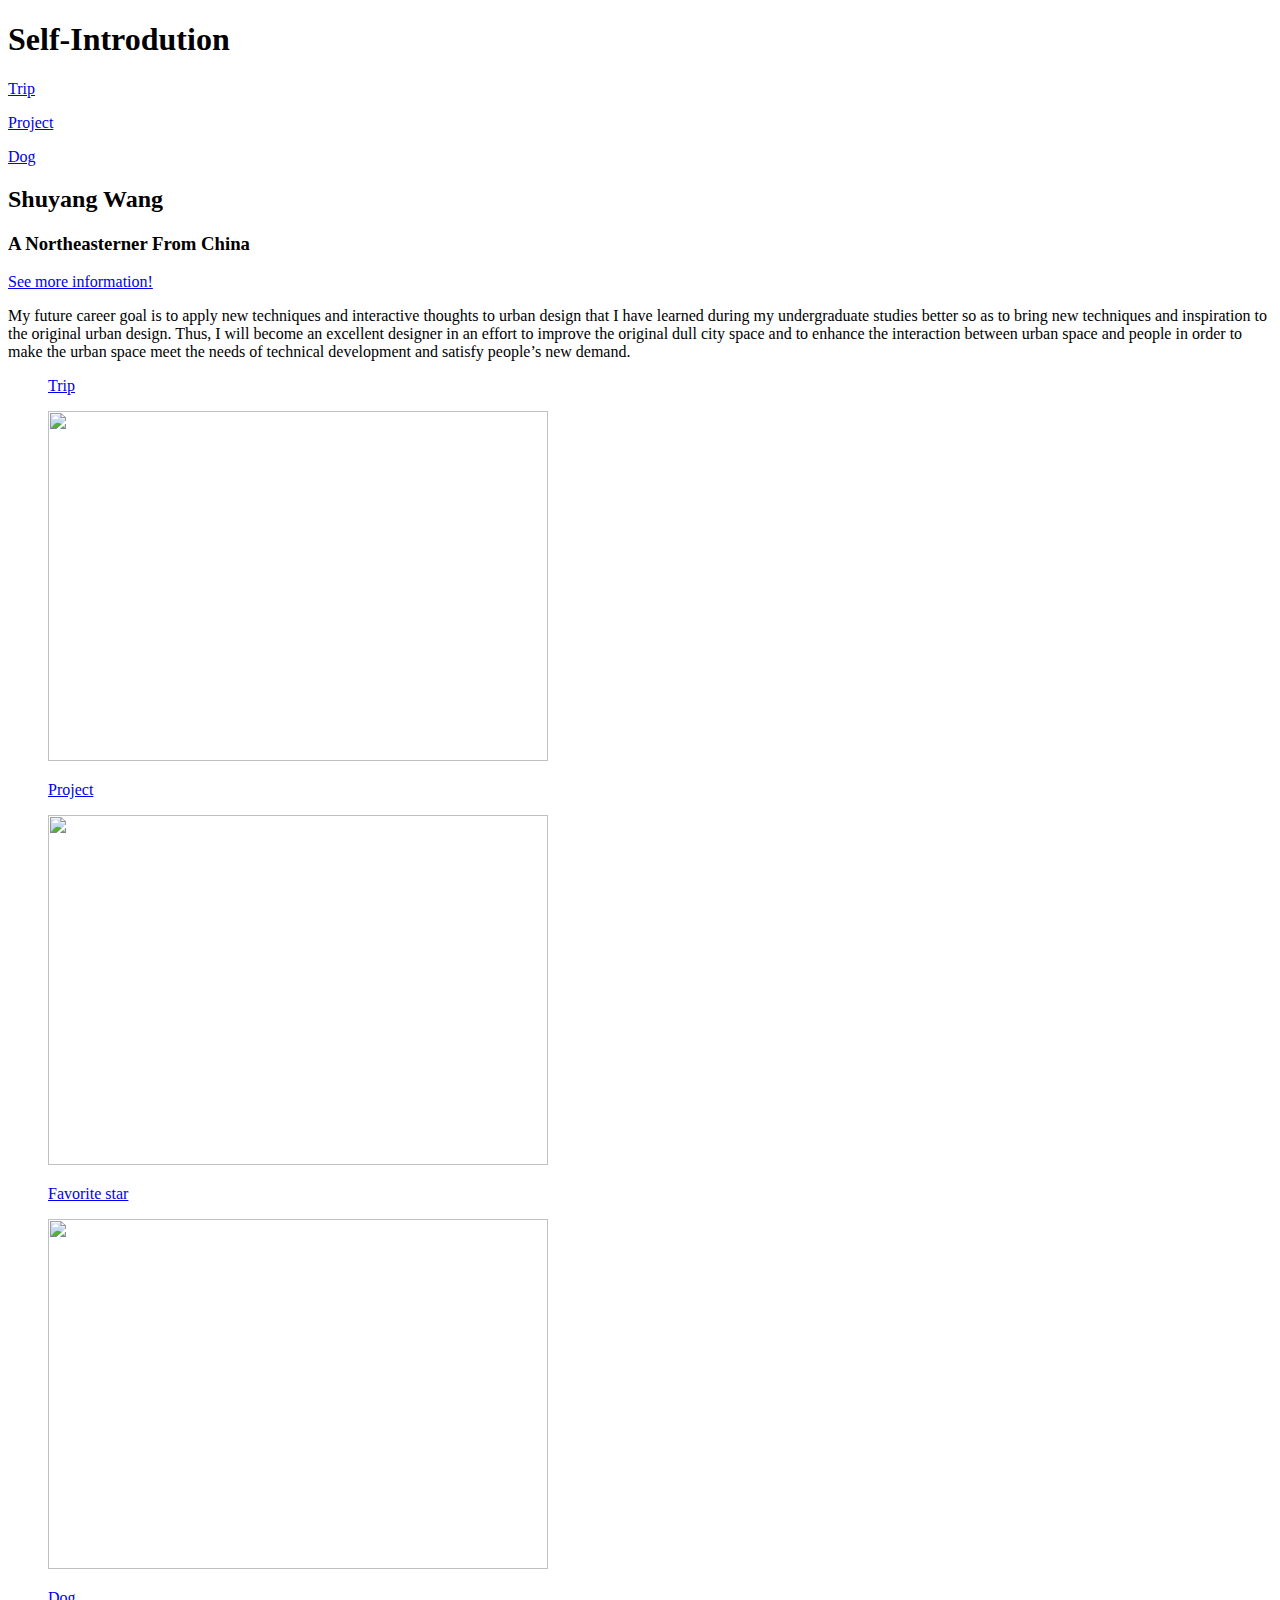
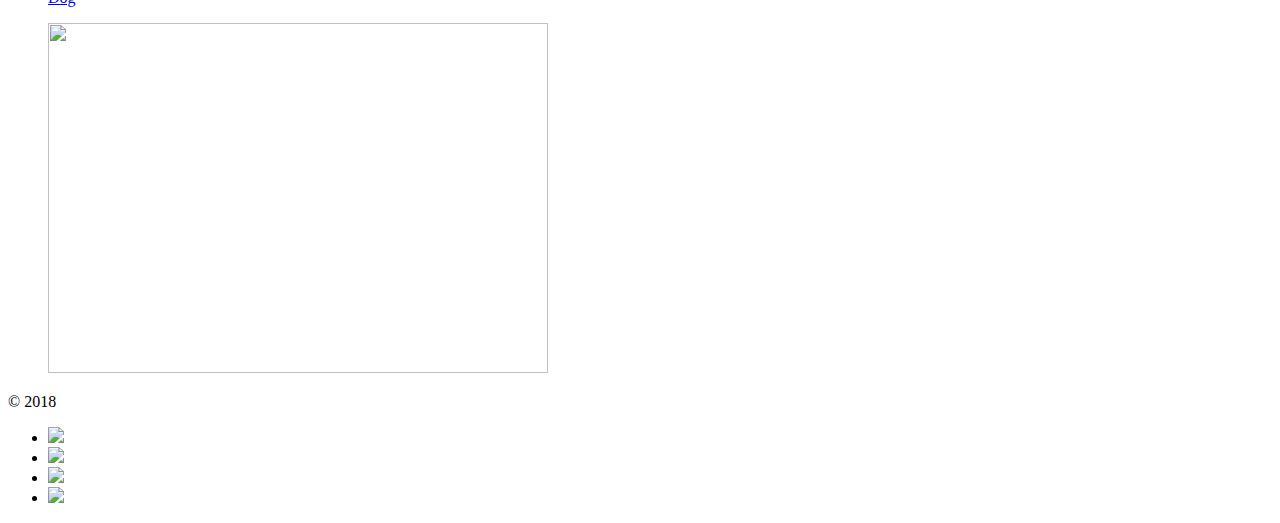
==== pages/2222.html @ 7106a8d5 "file add" ====
<!DOCTYPE html>
<html>
<head>
  <title>Shuyang Wang</title>
  <meta charset="utf-8"/>
  <link rel="stylesheet" href="https://maxcdn.bootstrapcdn.com/bootstrap/3.3.6/css/bootstrap.min.css" integrity="sha384-1q8mTJOASx8j1Au+a5WDVnPi2lkFfwwEAa8hDDdjZlpLegxhjVME1fgjWPGmkzs7" crossorigin="anonymous">
  <link href='https://fonts.googleapis.com/css?family=Roboto:300,400,700' rel='stylesheet' type='text/css'>
  
  <link rel="stylesheet" type="text/css" href="css/style.css">
</head>
<body>
  <header class="container">
    <div class="row">
      <h1 class="col-sm-4">Self-Introdution</h1>
      <nav class="col-sm-8 text-right">
        <p><a href="file:///Users/wangshuyang/Documents/web(bootcamp)/mysite/2222trip.html">Trip</a></p>
        <p><a href="file:///Users/wangshuyang/Documents/web(bootcamp)/mysite/2222project.html">Project</a></p>
        <p><a href="file:///Users/wangshuyang/Documents/web(bootcamp)/mysite/2222dog.html">Dog</a></p>
      </nav>
      
    </div>
    
    
  </header>
  
  <section class="jumbotron">
    <div class="container">
      <div class="row text-center">
        <h2>Shuyang Wang</h2>
        <h3>A Northeasterner From China</h3>
        <a class="btn btn-primary" href="file:///Users/wangshuyang/Documents/web(bootcamp)/rethink/rethink.html" fole="button">See more information!</a>
      </div>
    </div>
    
  </section>
  <section class="container">
    <p class="para">
      My future career goal is to apply new techniques and interactive thoughts to urban design that I have learned during my undergraduate studies better so as to bring new techniques and inspiration to the original urban design. Thus, I will become an excellent designer in an effort to improve the original dull city space and to enhance the interaction between urban space and people in order to make the urban space meet the needs of technical development and satisfy people’s new demand.

    </p>
    <div class="row">
      <figure class="col-sm-6">
        <p class="t1"><a href="file:///Users/wangshuyang/Documents/web(bootcamp)/mysite/2222trip.html">Trip</a></p>
        <img src="img/IMG_4029.JPG" width="500px" height="350px">
      </figure>
         <figure class="col-sm-6">
           <p class="t1"><a href="file:///Users/wangshuyang/Documents/web(bootcamp)/mysite/2222project.html">Project</a></p>
           <img src="img/WX20180731-212930@2x.png" width="500px" height="350px">
      </figure>
    </div>
    
    <div class="row">
         <figure class="col-sm-6">
           <p class="t1"><a href="file:///Users/wangshuyang/Documents/web(bootcamp)/mysite/2222star.html">Favorite star</a></p>
           <img src="img/WX20180731-215134@2x.png"width="500px" height="350px">
      </figure>
         <figure class="col-sm-6">
           <p class="t1"><a href="file:///Users/wangshuyang/Documents/web(bootcamp)/mysite/2222dog.html">Dog</a></p>
           <img src="img/51533087719_.pic.jpg" width="500px" height="350px">
      </figure>
    </div>
  </section>
  <footer class="container">
    <div class="row">
      <p class="col-sm-4">&copy; 2018 </p>
      <ul class="col-sm-8">
        <li class="col-sm-1"><img src="https://s3.amazonaws.com/codecademy-content/projects/make-a-website/lesson-4/twitter.svg"></li>
        <li class="col-sm-1">  <img src="https://s3.amazonaws.com/codecademy-content/projects/make-a-website/lesson-4/facebook.svg">
</li>
        <li class="col-sm-1"><img src="https://s3.amazonaws.com/codecademy-content/projects/make-a-website/lesson-4/instagram.svg"></li>
        <li class="col-sm-1"><img src="https://s3.amazonaws.com/codecademy-content/projects/make-a-website/lesson-4/medium.svg"></li>
        
      </ul>
      
    </div>
    
  </footer>
<audio  autoplay loop>
  <source src="audio/Piano Master - Bamboo.mp3" type="audio/mpeg">


</body>
</html>
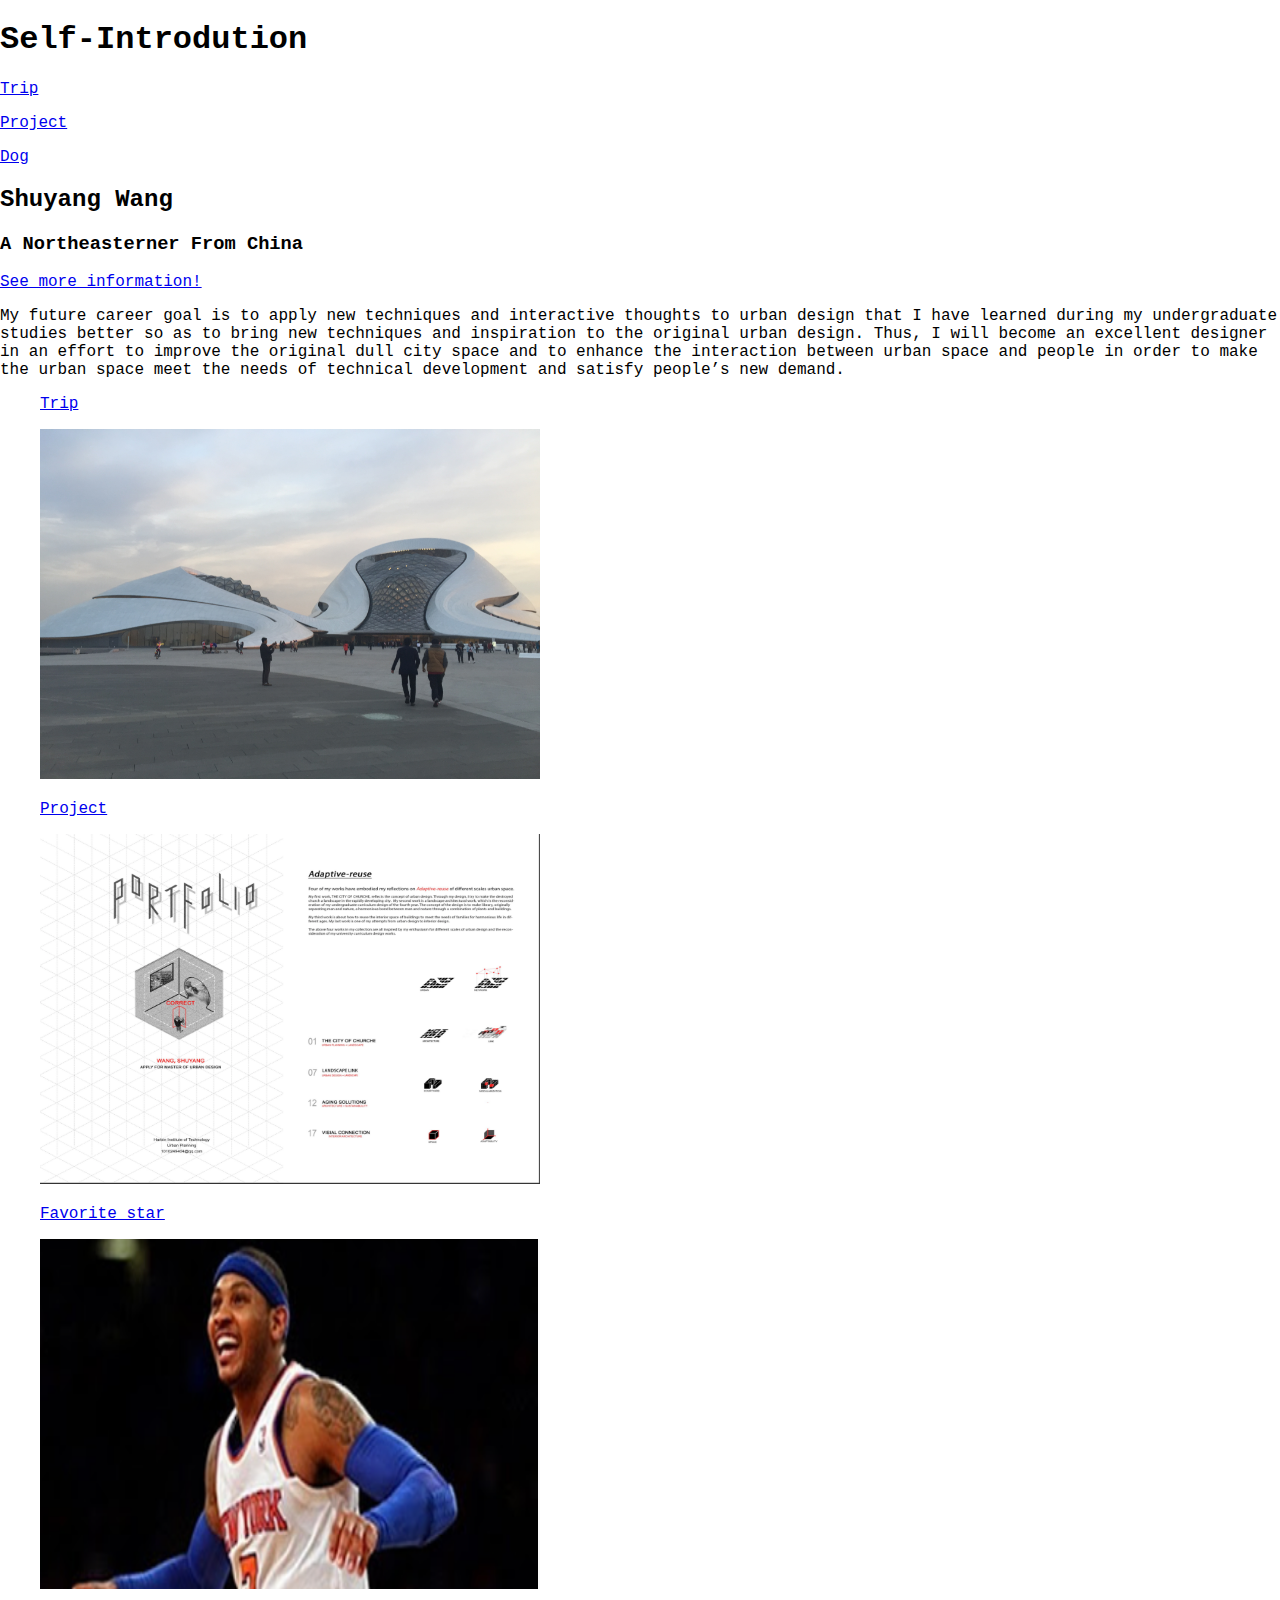
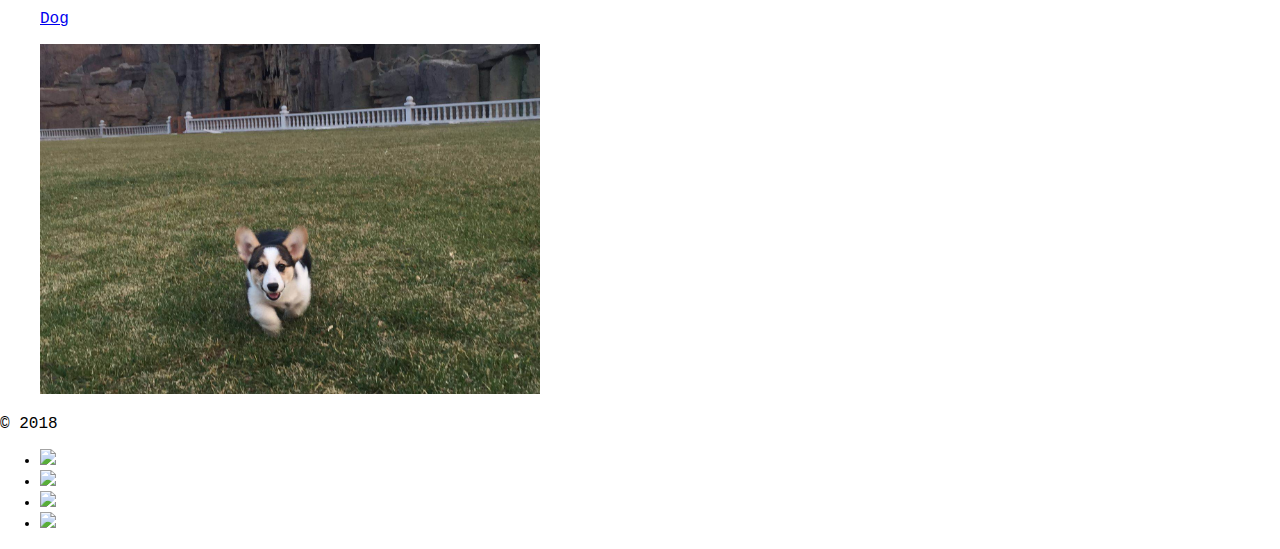
==== commit 38b07436: "111" ====
--- a/pages/2222.html
+++ b/pages/2222.html
@@ -6,16 +6,16 @@
   <link rel="stylesheet" href="https://maxcdn.bootstrapcdn.com/bootstrap/3.3.6/css/bootstrap.min.css" integrity="sha384-1q8mTJOASx8j1Au+a5WDVnPi2lkFfwwEAa8hDDdjZlpLegxhjVME1fgjWPGmkzs7" crossorigin="anonymous">
   <link href='https://fonts.googleapis.com/css?family=Roboto:300,400,700' rel='stylesheet' type='text/css'>
   
-  <link rel="stylesheet" type="text/css" href="css/style.css">
+  <link rel="stylesheet" type="text/css" href="../css/style.css">
 </head>
 <body>
   <header class="container">
     <div class="row">
       <h1 class="col-sm-4">Self-Introdution</h1>
       <nav class="col-sm-8 text-right">
-        <p><a href="file:///Users/wangshuyang/Documents/web(bootcamp)/mysite/2222trip.html">Trip</a></p>
-        <p><a href="file:///Users/wangshuyang/Documents/web(bootcamp)/mysite/2222project.html">Project</a></p>
-        <p><a href="file:///Users/wangshuyang/Documents/web(bootcamp)/mysite/2222dog.html">Dog</a></p>
+        <p><a href="2222trip.html">Trip</a></p>
+        <p><a href="2222project.html">Project</a></p>
+        <p><a href="2222dog.html">Dog</a></p>
       </nav>
       
     </div>
@@ -28,7 +28,7 @@
       <div class="row text-center">
         <h2>Shuyang Wang</h2>
         <h3>A Northeasterner From China</h3>
-        <a class="btn btn-primary" href="file:///Users/wangshuyang/Documents/web(bootcamp)/rethink/rethink.html" fole="button">See more information!</a>
+        <a class="btn btn-primary" href="../index.html" fole="button">See more information!</a>
       </div>
     </div>
     
@@ -40,23 +40,23 @@
     </p>
     <div class="row">
       <figure class="col-sm-6">
-        <p class="t1"><a href="file:///Users/wangshuyang/Documents/web(bootcamp)/mysite/2222trip.html">Trip</a></p>
-        <img src="img/IMG_4029.JPG" width="500px" height="350px">
+        <p class="t1"><a href="2222trip.html">Trip</a></p>
+        <img src="../img/IMG_4029.JPG" width="500px" height="350px">
       </figure>
          <figure class="col-sm-6">
-           <p class="t1"><a href="file:///Users/wangshuyang/Documents/web(bootcamp)/mysite/2222project.html">Project</a></p>
-           <img src="img/WX20180731-212930@2x.png" width="500px" height="350px">
+           <p class="t1"><a href="2222project.html">Project</a></p>
+           <img src="../img/WX20180731-212930@2x.png" width="500px" height="350px">
       </figure>
     </div>
     
     <div class="row">
          <figure class="col-sm-6">
-           <p class="t1"><a href="file:///Users/wangshuyang/Documents/web(bootcamp)/mysite/2222star.html">Favorite star</a></p>
-           <img src="img/WX20180731-215134@2x.png"width="500px" height="350px">
+           <p class="t1"><a href="2222star.html">Favorite star</a></p>
+           <img src="../img/WX20180731-215134@2x.png"width="500px" height="350px">
       </figure>
          <figure class="col-sm-6">
-           <p class="t1"><a href="file:///Users/wangshuyang/Documents/web(bootcamp)/mysite/2222dog.html">Dog</a></p>
-           <img src="img/51533087719_.pic.jpg" width="500px" height="350px">
+           <p class="t1"><a href="2222dog.html">Dog</a></p>
+           <img src="../img/51533087719_.pic.jpg" width="500px" height="350px">
       </figure>
     </div>
   </section>
@@ -75,8 +75,7 @@
     </div>
     
   </footer>
-<audio  autoplay loop>
-  <source src="audio/Piano Master - Bamboo.mp3" type="audio/mpeg">
+
 
 
 </body>
--- a/css/style.css
+++ b/css/style.css
@@ -0,0 +1,53 @@
+/*.para{
+	color: grey;
+}
+
+.col-sm-4{
+	color:grey;
+}
+.t1{
+	color:red;
+}
+.youtube{
+	position: absolute;
+  left: 500px;
+  top: 500px;
+}
+.footer{
+	margin:20px;
+}
+
+.container{
+	position:relative;
+	margin-top:40px;
+}*/
+body{
+    margin: 0;
+    background:white;
+    font-family:courier;
+}
+form{
+    width:45%;
+    display: inline-block;
+    padding: 2% 5%;
+    background:whitesmoke;
+    vertical-align: top;
+}
+input, select{
+    margin:15px 0;
+}
+input[type=text]{
+    width:100%;
+}
+input[type=password]{
+    width:100%;
+}
+#response{
+    width: 43%;
+    display: inline-block;
+    background: bisque;
+    vertical-align: top;
+}
+.youtube{
+    padding-left: 18vw;
+}